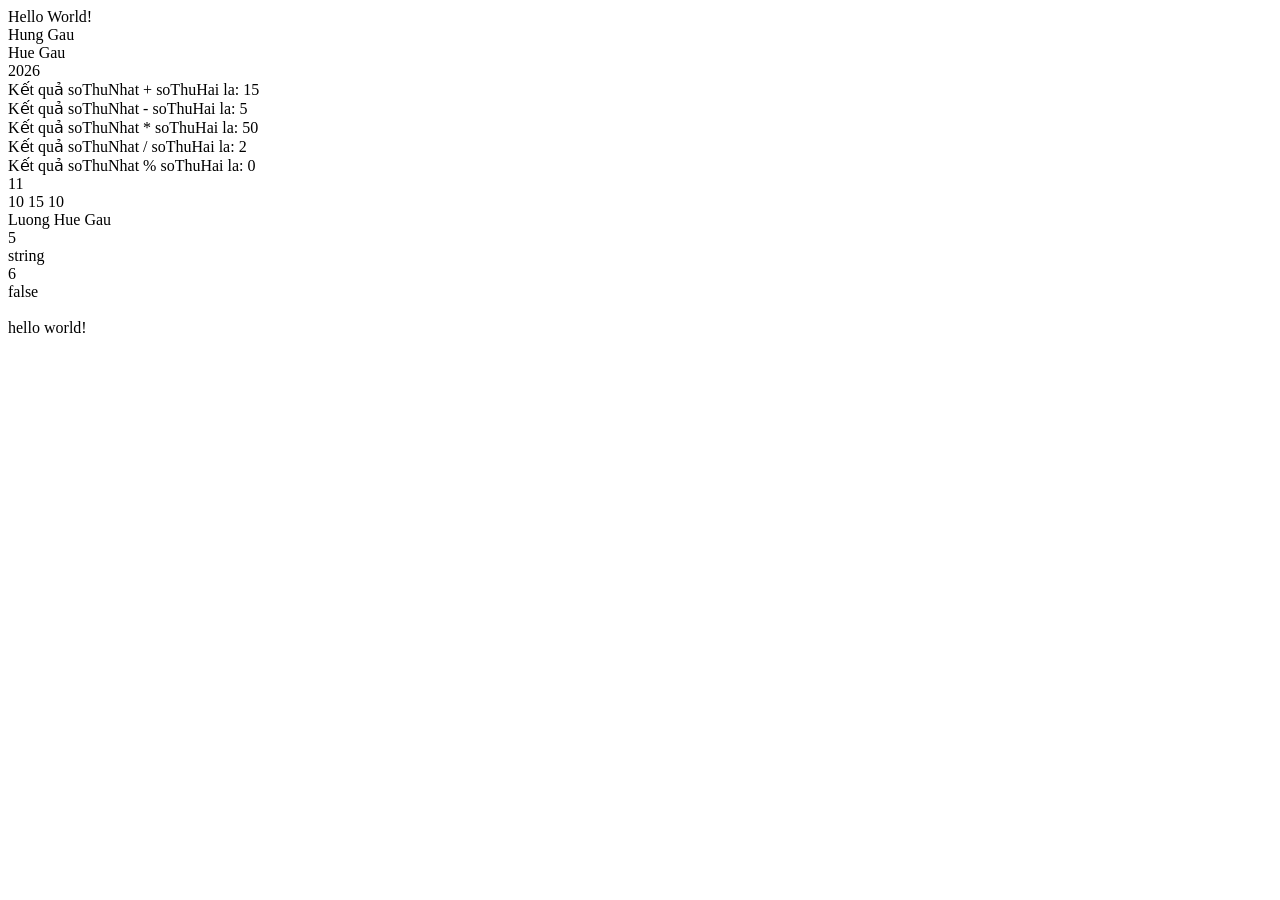
==== Bai 8/index.html @ 87b68886 "bai8" ====
<!DOCTYPE html>
<html lang="en">

<head>
    <meta charset="UTF-8">
    <meta name="viewport" content="width=device-width, initial-scale=1.0">
    <title>
        <JavaScript-1></JavaScript-1>
    </title>
</head>

<body>
    <!-- Internal JavaScript -->
    <script>
        // in ra màn hình
        document.writeln("Hello World! <br> ");

        <!-- khai báo biến  -->
        var name = "Hung Gau <br> ";
        document.writeln(name);

        name = "Hue Gau <br>";
        document.writeln(name);

        var year = 2026;
        document.writeln(year)

        // phép toán
        var soThuNhat = 10;
        var soThuHai = 5;
        var ketQua = 0;
        // cộng : +
        document.writeln("<br> Kết quả soThuNhat + soThuHai la: ")
        ketQua = soThuNhat + soThuHai;
        document.writeln(ketQua);
        // Trừ -
        document.writeln("<br> Kết quả soThuNhat - soThuHai la: ")
        ketQua = soThuNhat - soThuHai;
        document.writeln(ketQua);
        // Nhân *
        document.writeln("<br> Kết quả soThuNhat * soThuHai la: ")
        ketQua = soThuNhat * soThuHai;
        document.writeln(ketQua);
        // Chia /
        document.writeln("<br> Kết quả soThuNhat / soThuHai la: ")
        ketQua = soThuNhat / soThuHai;
        document.writeln(ketQua);
        // Chia %
        document.writeln("<br> Kết quả soThuNhat % soThuHai la: ")
        ketQua = soThuNhat % soThuHai;
        document.writeln(ketQua);

        // ++
        document.writeln("<br>");
        document.writeln(++soThuNhat)
            // --
        document.writeln("<br>");
        document.writeln(--soThuNhat)

        // +=
        soThuNhat += soThuHai;
        document.writeln(soThuNhat);
        // -=
        soThuNhat -= soThuHai;
        document.writeln(soThuNhat);

        var ho = "Luong";
        document.writeln("<br>" +
            ho + " " + name);
        document.writeln(ho.length);
        // Kiểm tra kiểu dữ liệu của biến
        document.writeln("<br>");
        document.writeln(typeof(ho));
        document.writeln("<br>");

        var hoVaTen = "Luong Quang Anh";
        document.writeln(hoVaTen.indexOf("Q"));
        document.writeln("<br>");
        document.writeln(hoVaTen.includes("e"));
        document.writeln("<br>");

        document.writeln(hoVaten.startsWith("Luong"));
        document.writeln("<br>");
        document.writeln(hoVaTen.replace("Luong", "Do"));

        document.writeln("<br>");
        document.writeln(hoVaTen.toUpperCase());
        document.writeln("<br>");
        document.writeln(hoVaTen.toLowerCase());
    </script>
    <!-- External JavaScript -->
    <script src="script.js"></script>
</body>

</html>
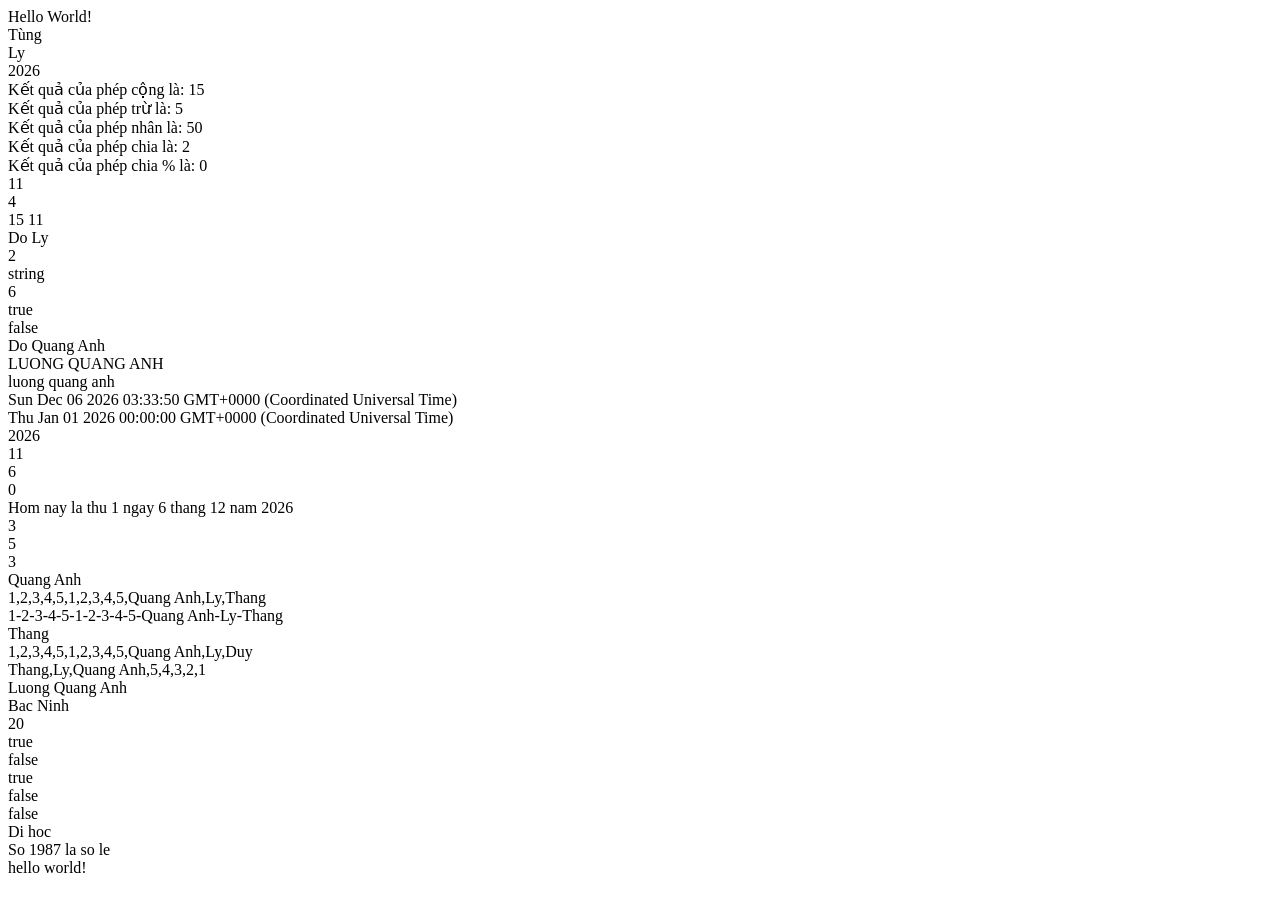
==== commit 15608c17: "30/9" ====
--- a/Bai 8/index.html
+++ b/Bai 8/index.html
@@ -4,92 +4,230 @@
 <head>
     <meta charset="UTF-8">
     <meta name="viewport" content="width=device-width, initial-scale=1.0">
-    <title>
-        <JavaScript-1></JavaScript-1>
-    </title>
+    <title>JS</title>
 </head>
 
 <body>
-    <!-- Internal JavaScript -->
+
+    <!--Internal JavaScript-->
     <script>
-        // in ra màn hình
-        document.writeln("Hello World! <br> ");
-
-        <!-- khai báo biến  -->
-        var name = "Hung Gau <br> ";
+        //In ra màn hình
+        document.writeln("Hello World! <br>");
+        //Khai báo biến
+        var name = "Tùng <br>";
+
         document.writeln(name);
 
-        name = "Hue Gau <br>";
+        var name = "Ly <br>";
         document.writeln(name);
 
         var year = 2026;
-        document.writeln(year)
-
-        // phép toán
+        document.writeln(year);
+
+        //Phép toán
         var soThuNhat = 10;
         var soThuHai = 5;
         var ketQua = 0;
-        // cộng : +
-        document.writeln("<br> Kết quả soThuNhat + soThuHai la: ")
-        ketQua = soThuNhat + soThuHai;
-        document.writeln(ketQua);
-        // Trừ -
-        document.writeln("<br> Kết quả soThuNhat - soThuHai la: ")
-        ketQua = soThuNhat - soThuHai;
-        document.writeln(ketQua);
-        // Nhân *
-        document.writeln("<br> Kết quả soThuNhat * soThuHai la: ")
-        ketQua = soThuNhat * soThuHai;
-        document.writeln(ketQua);
-        // Chia /
-        document.writeln("<br> Kết quả soThuNhat / soThuHai la: ")
-        ketQua = soThuNhat / soThuHai;
-        document.writeln(ketQua);
-        // Chia %
-        document.writeln("<br> Kết quả soThuNhat % soThuHai la: ")
-        ketQua = soThuNhat % soThuHai;
-        document.writeln(ketQua);
-
-        // ++
-        document.writeln("<br>");
-        document.writeln(++soThuNhat)
-            // --
-        document.writeln("<br>");
-        document.writeln(--soThuNhat)
-
-        // +=
-        soThuNhat += soThuHai;
+        //cộng +
+        document.writeln(" <br>Kết quả của phép cộng là: ");
+        ketQua = soThuNhat + soThuHai
+        document.writeln(ketQua);
+        //trừ -
+        document.writeln(" <br>Kết quả của phép trừ là: ");
+        ketQua = soThuNhat - soThuHai
+        document.writeln(ketQua);
+        //nhân *
+        document.writeln(" <br>Kết quả của phép nhân là: ");
+        ketQua = soThuNhat * soThuHai
+        document.writeln(ketQua);
+        //chia /
+        document.writeln(" <br>Kết quả của phép chia là: ");
+        ketQua = soThuNhat / soThuHai
+        document.writeln(ketQua);
+        //chia phần trăm %
+        document.writeln(" <br>Kết quả của phép chia % là: ");
+        ketQua = soThuNhat % soThuHai
+        document.writeln(ketQua);
+        //++
+        document.writeln("<br>");
+        document.writeln(++soThuNhat);
+        //document.writeln("<br>")
+        //document.writeln(soThuNhat);
+        //--
+        document.writeln("<br>");
+        document.writeln(--soThuHai);
+        document.writeln("<br>");
+        //+=
+        soThuNhat += soThuHai
         document.writeln(soThuNhat);
-        // -=
-        soThuNhat -= soThuHai;
+        //-=
+        soThuNhat -= soThuHai
         document.writeln(soThuNhat);
-
-        var ho = "Luong";
-        document.writeln("<br>" +
-            ho + " " + name);
+        //nối chuỗi
+        var ho = "Do";
+        document.writeln("<br>");
+        document.writeln(ho + " " + name);
+        //kiểm tra độ dài của chuỗi
+
         document.writeln(ho.length);
-        // Kiểm tra kiểu dữ liệu của biến
+        //kiểm tra kiểu của biến
         document.writeln("<br>");
         document.writeln(typeof(ho));
-        document.writeln("<br>");
-
+        //
+        document.writeln("<br>");
         var hoVaTen = "Luong Quang Anh";
         document.writeln(hoVaTen.indexOf("Q"));
         document.writeln("<br>");
-        document.writeln(hoVaTen.includes("e"));
-        document.writeln("<br>");
-
-        document.writeln(hoVaten.startsWith("Luong"));
-        document.writeln("<br>");
-        document.writeln(hoVaTen.replace("Luong", "Do"));
-
+        document.writeln(hoVaTen.includes("Q"));
+        document.writeln("<br>");
+        document.writeln(hoVaTen.startsWith("Q"));
+        //thay thế kí tự
+        document.writeln("<br>");
+        document.write(hoVaTen.replace("Luong", "Do"));
+        //viết hoa viết thường
         document.writeln("<br>");
         document.writeln(hoVaTen.toUpperCase());
         document.writeln("<br>");
         document.writeln(hoVaTen.toLowerCase());
+        //date
+        var homNay = new Date();
+        document.writeln("<br>");
+        document.write(homNay);
+
+
+        var ngay = new Date("1/1/2026");
+        document.writeln("<br>");
+        document.write(ngay);
+
+        var namNay = homNay.getFullYear();
+        document.writeln("<br>");
+        document.write(namNay);
+
+
+        var thangNay = homNay.getMonth();
+        document.writeln("<br>");
+        document.write(thangNay);
+
+
+        var ngayHomNay = homNay.getDate();
+        document.writeln("<br>");
+        document.write(ngayHomNay);
+        var thu = homNay.getDay();
+        document.writeln("<br>");
+        document.write(thu);
+
+        document.writeln("<br>");
+        document.writeln("Hom nay la thu " + ++thu + " ngay " + ngayHomNay + " thang " + ++thangNay + " nam " + namNay);
+
+        //Mang
+        var mang = [1, 2, 3, 4, 5];
+        document.writeln("<br>");
+        document.writeln(mang[2]);
+        document.writeln("<br>");
+        document.writeln(mang.length);
+
+
+        var mangTen = ["Quang Anh", "Ly", "Thang"];
+        document.writeln("<br>");
+        document.write(mang[2]);
+
+        var mangChuoi = [1, 2, 3, 4, 5, "Quang Anh", "Ly", "Thang"];
+        document.writeln("<br>");
+        document.write(mangChuoi[5]);
+
+
+        var d = mang.concat(mang, mangTen);
+        document.writeln("<br>");
+        document.write(d);
+        document.write("<br>");
+        document.write(d.join("-"));
+        document.write("<br>");
+        //pop de lay ra phan tu cuoi cung trong mang
+        document.write(d.pop());
+        document.write("<br>");
+        d.push("Duy");
+        document.write(d);
+        document.write("<br>");
+        document.write(mangChuoi.reverse());
+
+        //object
+        var thongTinSinhVien = {
+            ten: "Luong Quang Anh",
+            namSinh: "2006",
+
+            queQuan: {
+                thanhPho: "Bac Ninh",
+                phuong: "Chu",
+            }
+        };
+        document.write("<br>");
+        document.write(thongTinSinhVien.ten);
+        document.write("<br>");
+        document.write(thongTinSinhVien.queQuan.thanhPho);
+        document.write("<br>");
+        tuoi = namNay - thongTinSinhVien.namSinh;
+        document.write(tuoi);
+        thongTinSinhVien.tuoi = tuoi;
+        //console.log(thongTinSinhVien);
+        //Boolean: true nam / false nu;
+        var sinhVien = [{
+            ten: "Luong Quang Banh",
+            namSinh: "2005",
+
+            queQuan: {
+                thanhPho: "Bac Kinh",
+                phuong: "Chung",
+
+            }
+        }, {
+            ten: "Luong Quang Anhh",
+            namSinh: "2003",
+
+            queQuan: {
+                thanhPho: "Bac Ning",
+                phuong: "Chuc",
+            }
+        }]
+
+        //so sanh
+        var so1 = 5;
+        var so2 = "10";
+        document.write("<br>");
+        document.write(so1 !== so2);
+        document.write("<br>");
+        document.write(so1 == so2);
+        document.write("<br>");
+        document.write(so1 < so2);
+        document.write("<br>");
+        document.write(so1 > so2);
+        document.write("<br>");
+
+        //=== so sanh ve ca gia tri va kieu du lieu
+        document.write(so1 === so2);
+        document.write("<br>");
+
+        if (thu > 6) {
+            document.writeln("Cuoi tuan");
+
+        } else if (thu == 6) {
+            document.writeln("Sap duoc ngu");
+
+        } else {
+            document.writeln("Di hoc");
+        }
+
+        document.write("<br>");
+        var so = 1987;
+        if (so % 2 == 0) {
+            document.write("So ", so, " la so chan");
+
+        } else {
+            document.write("So ", so, " la so le");
+        }
     </script>
-    <!-- External JavaScript -->
+    <!--External Script-->
     <script src="script.js"></script>
+
 </body>
 
 </html>
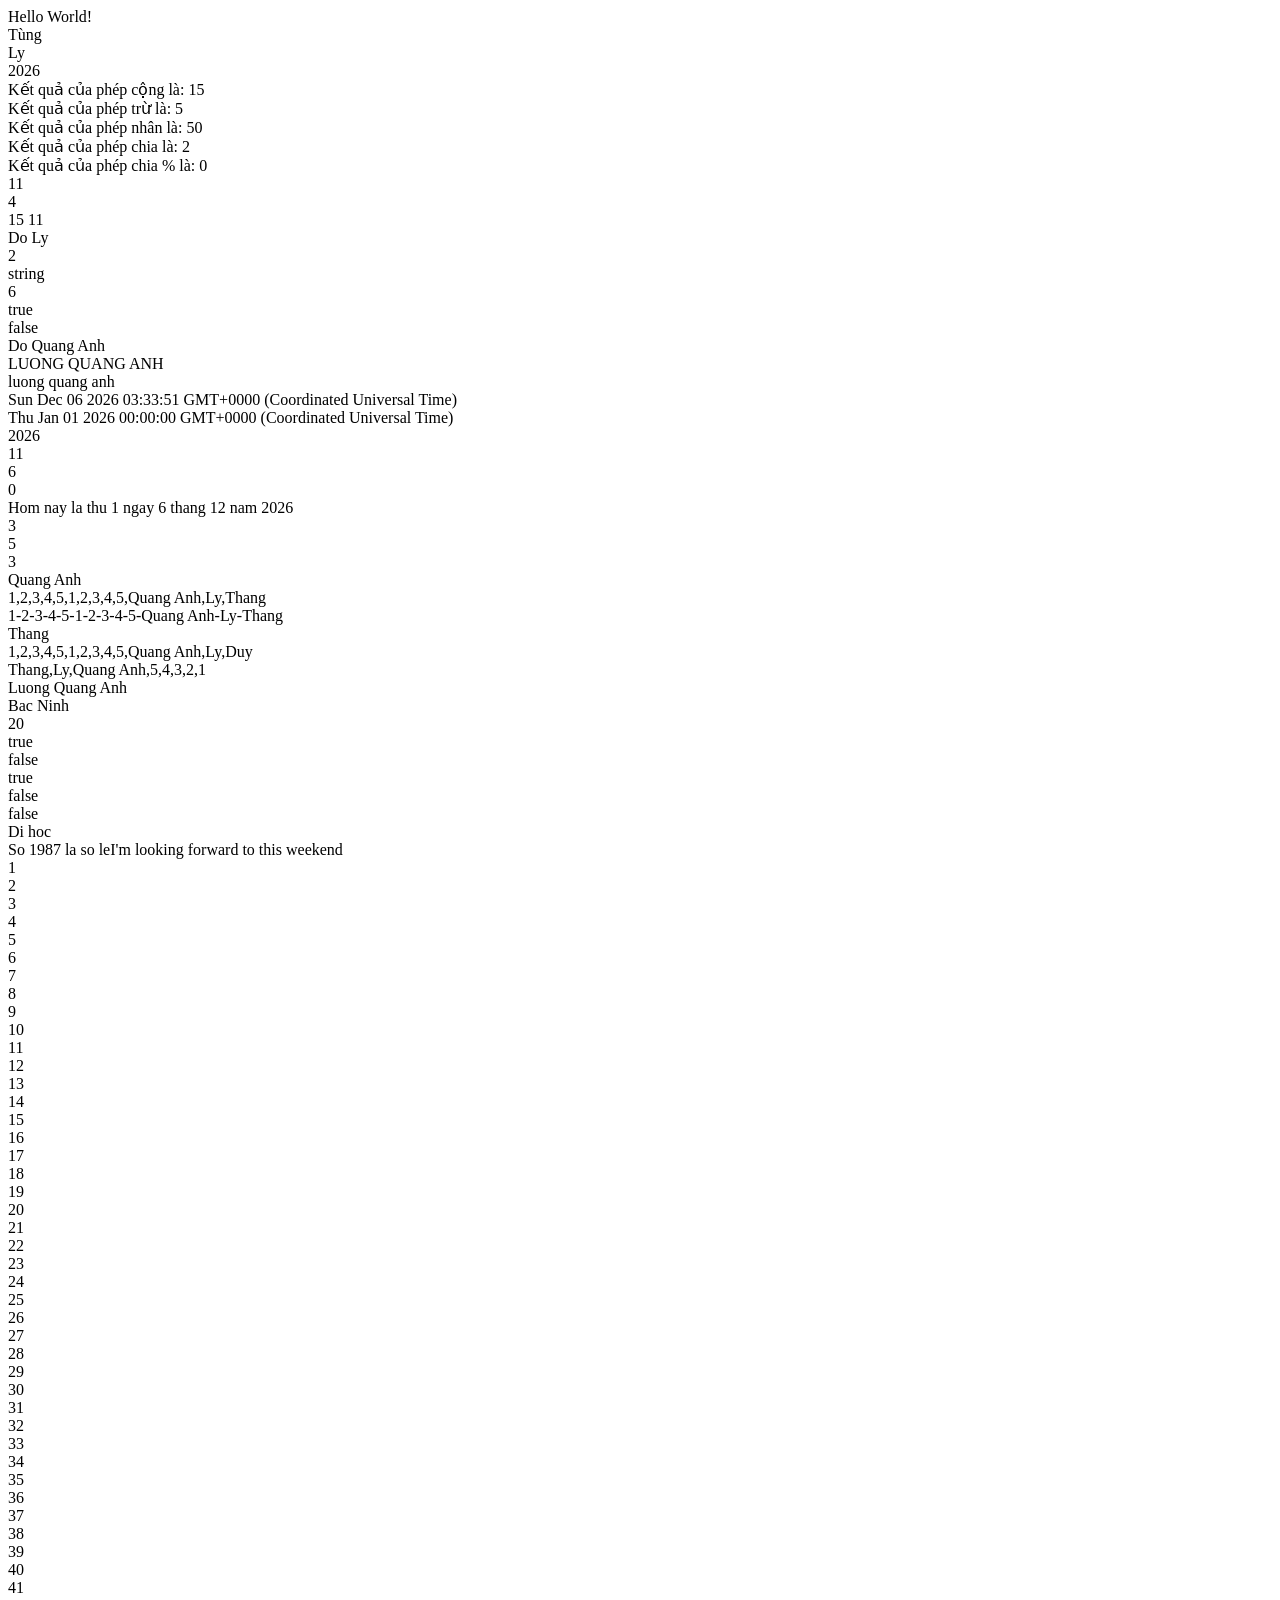
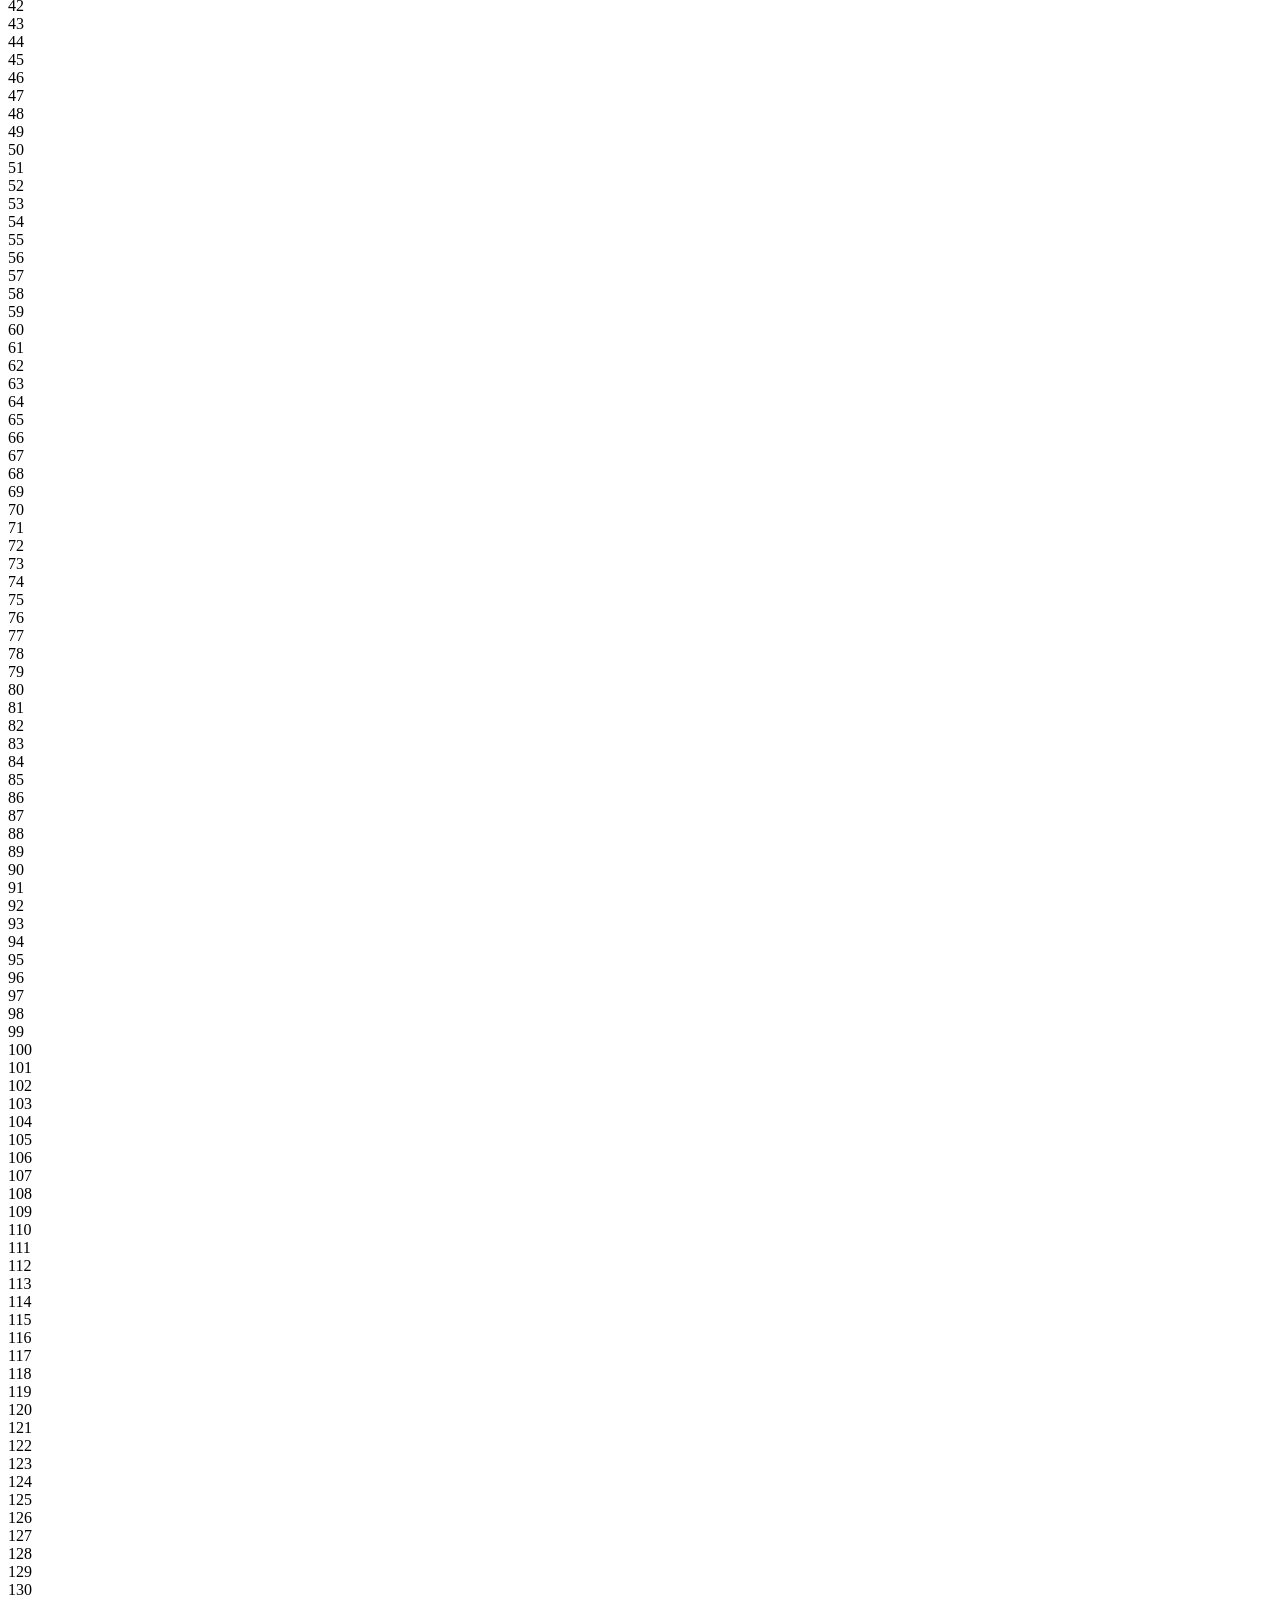
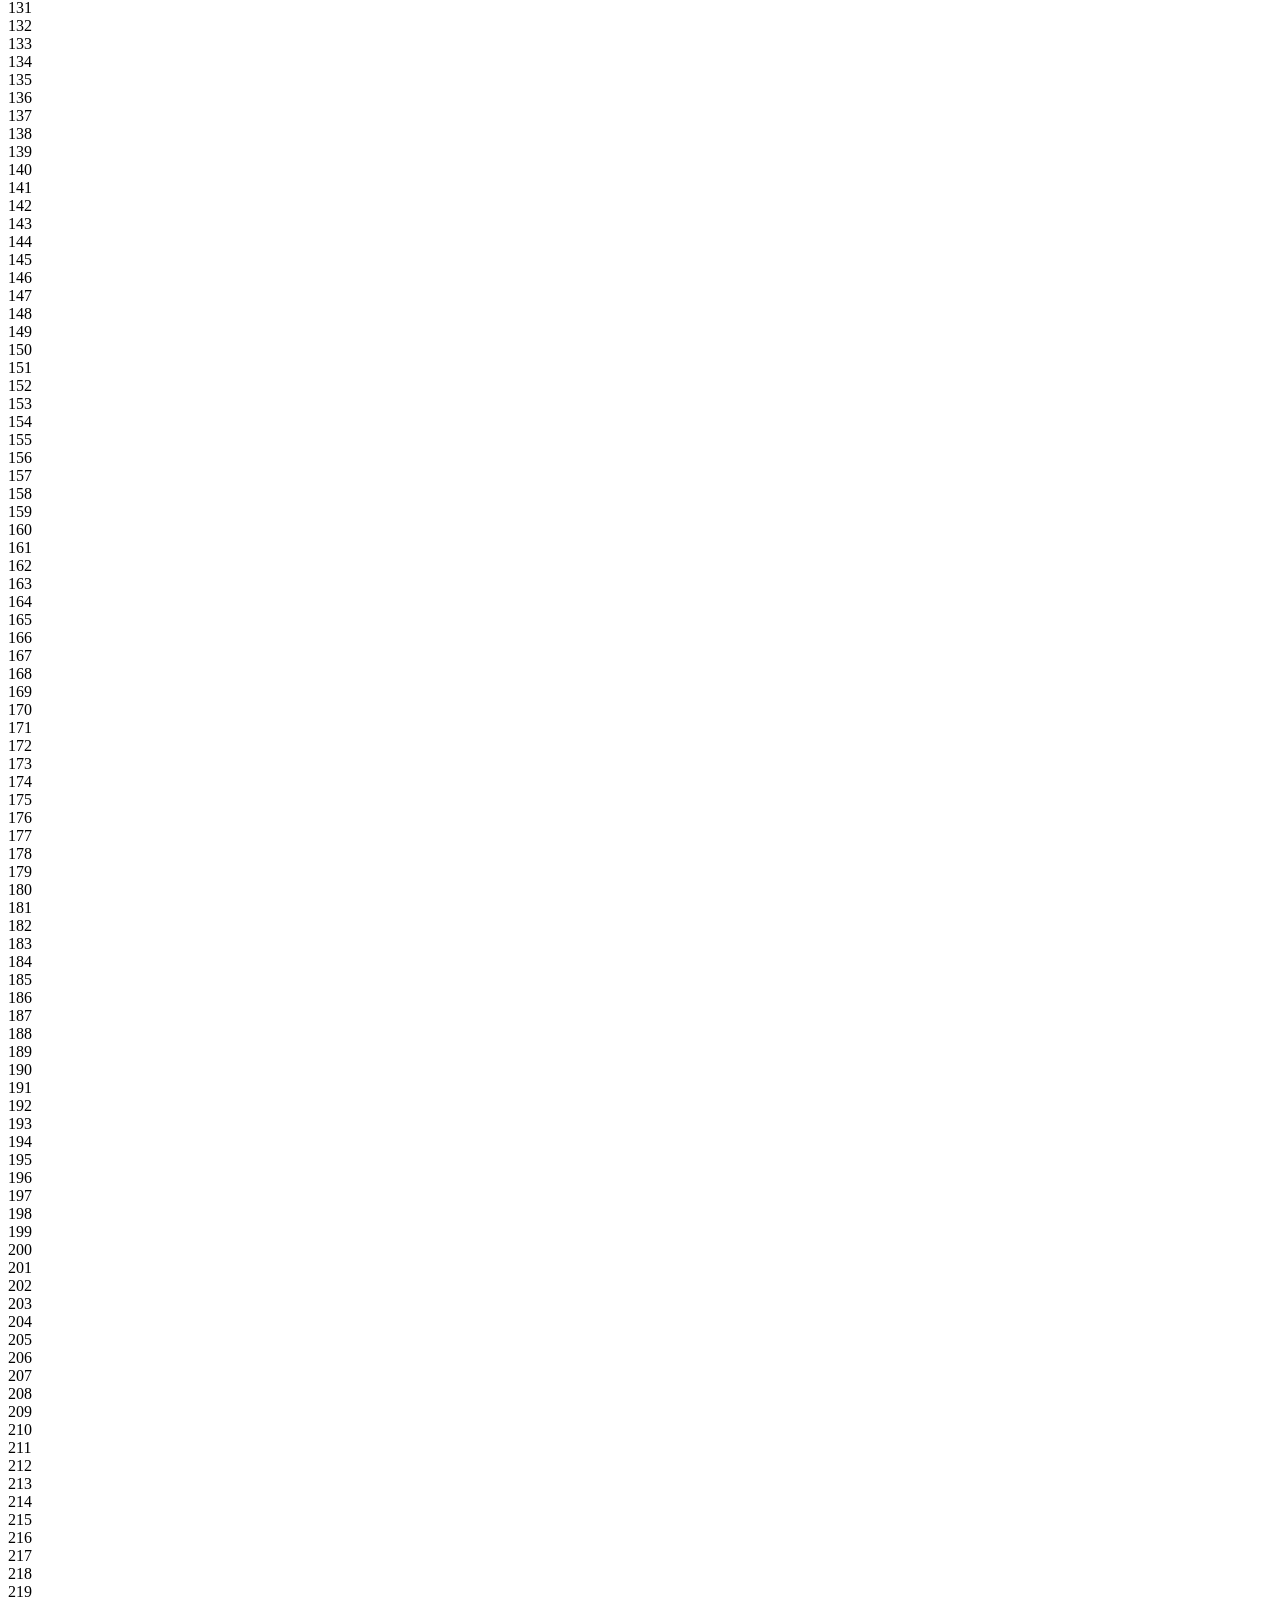
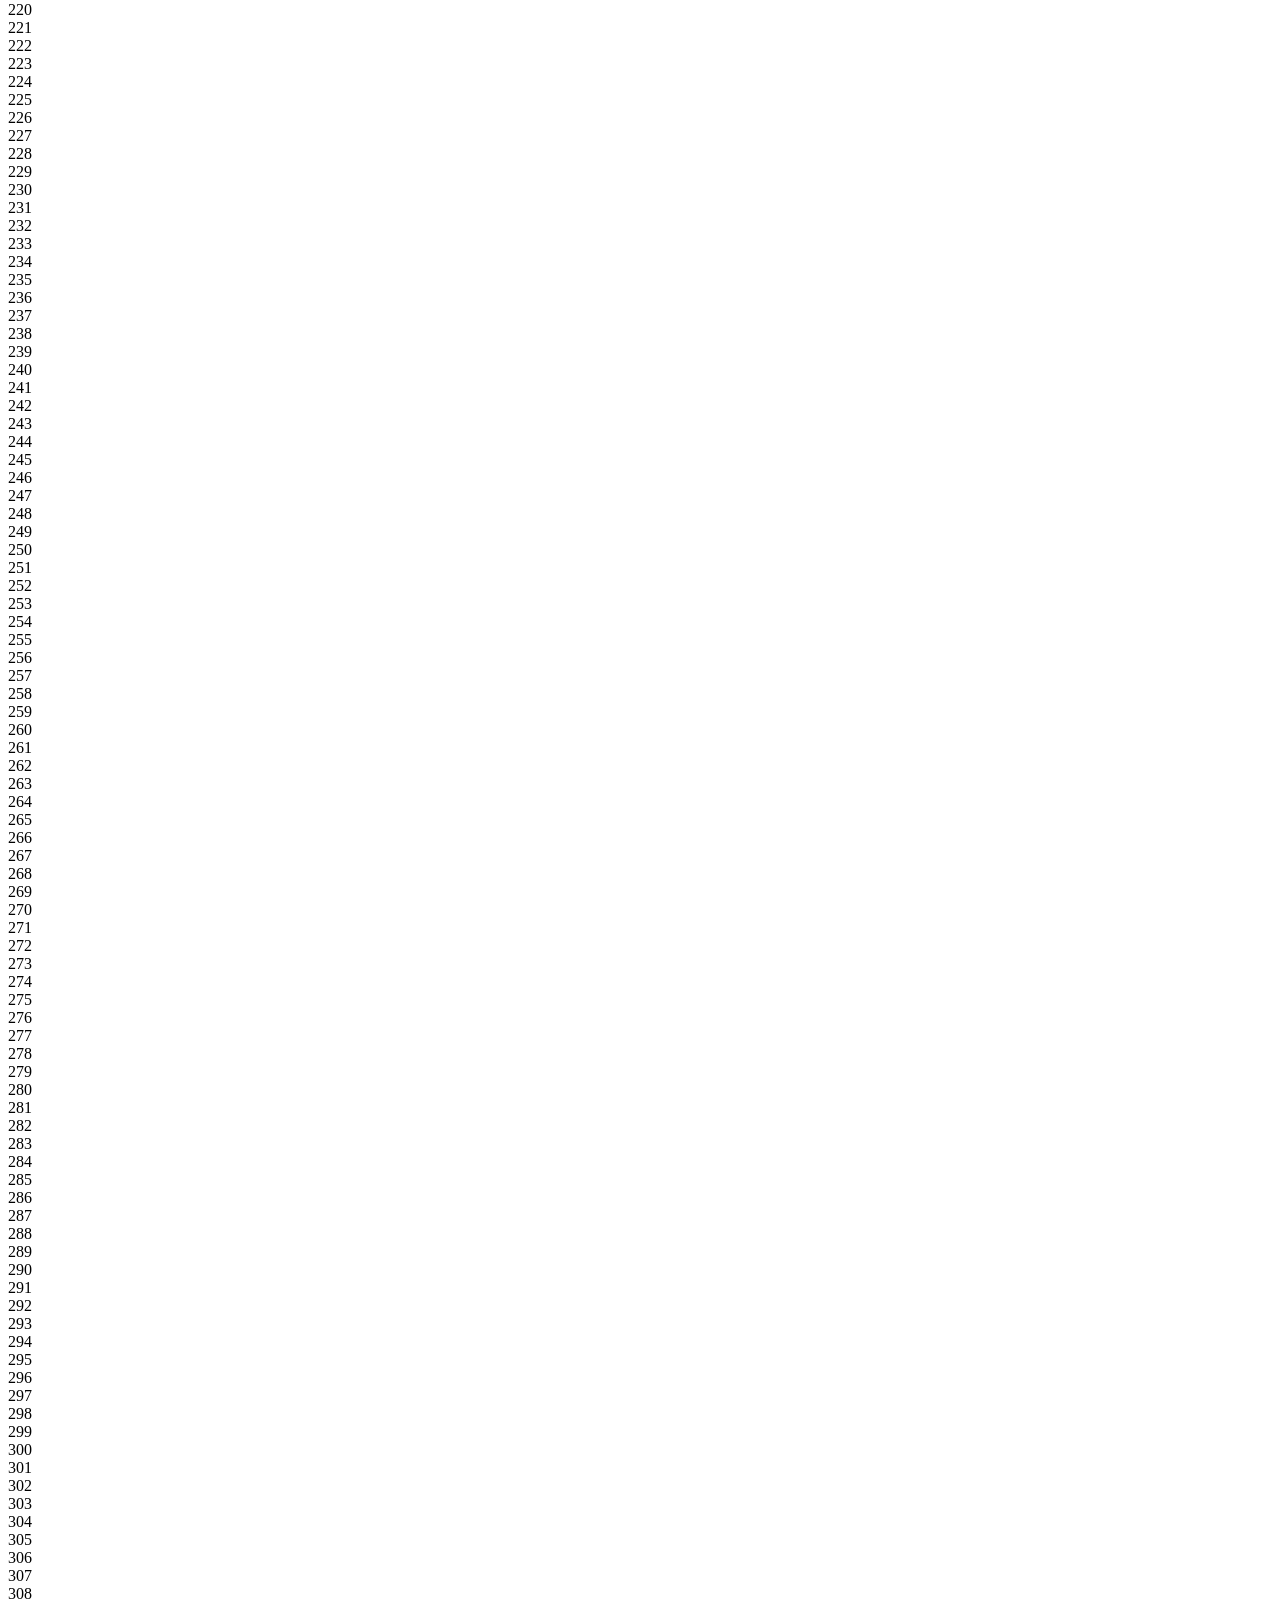
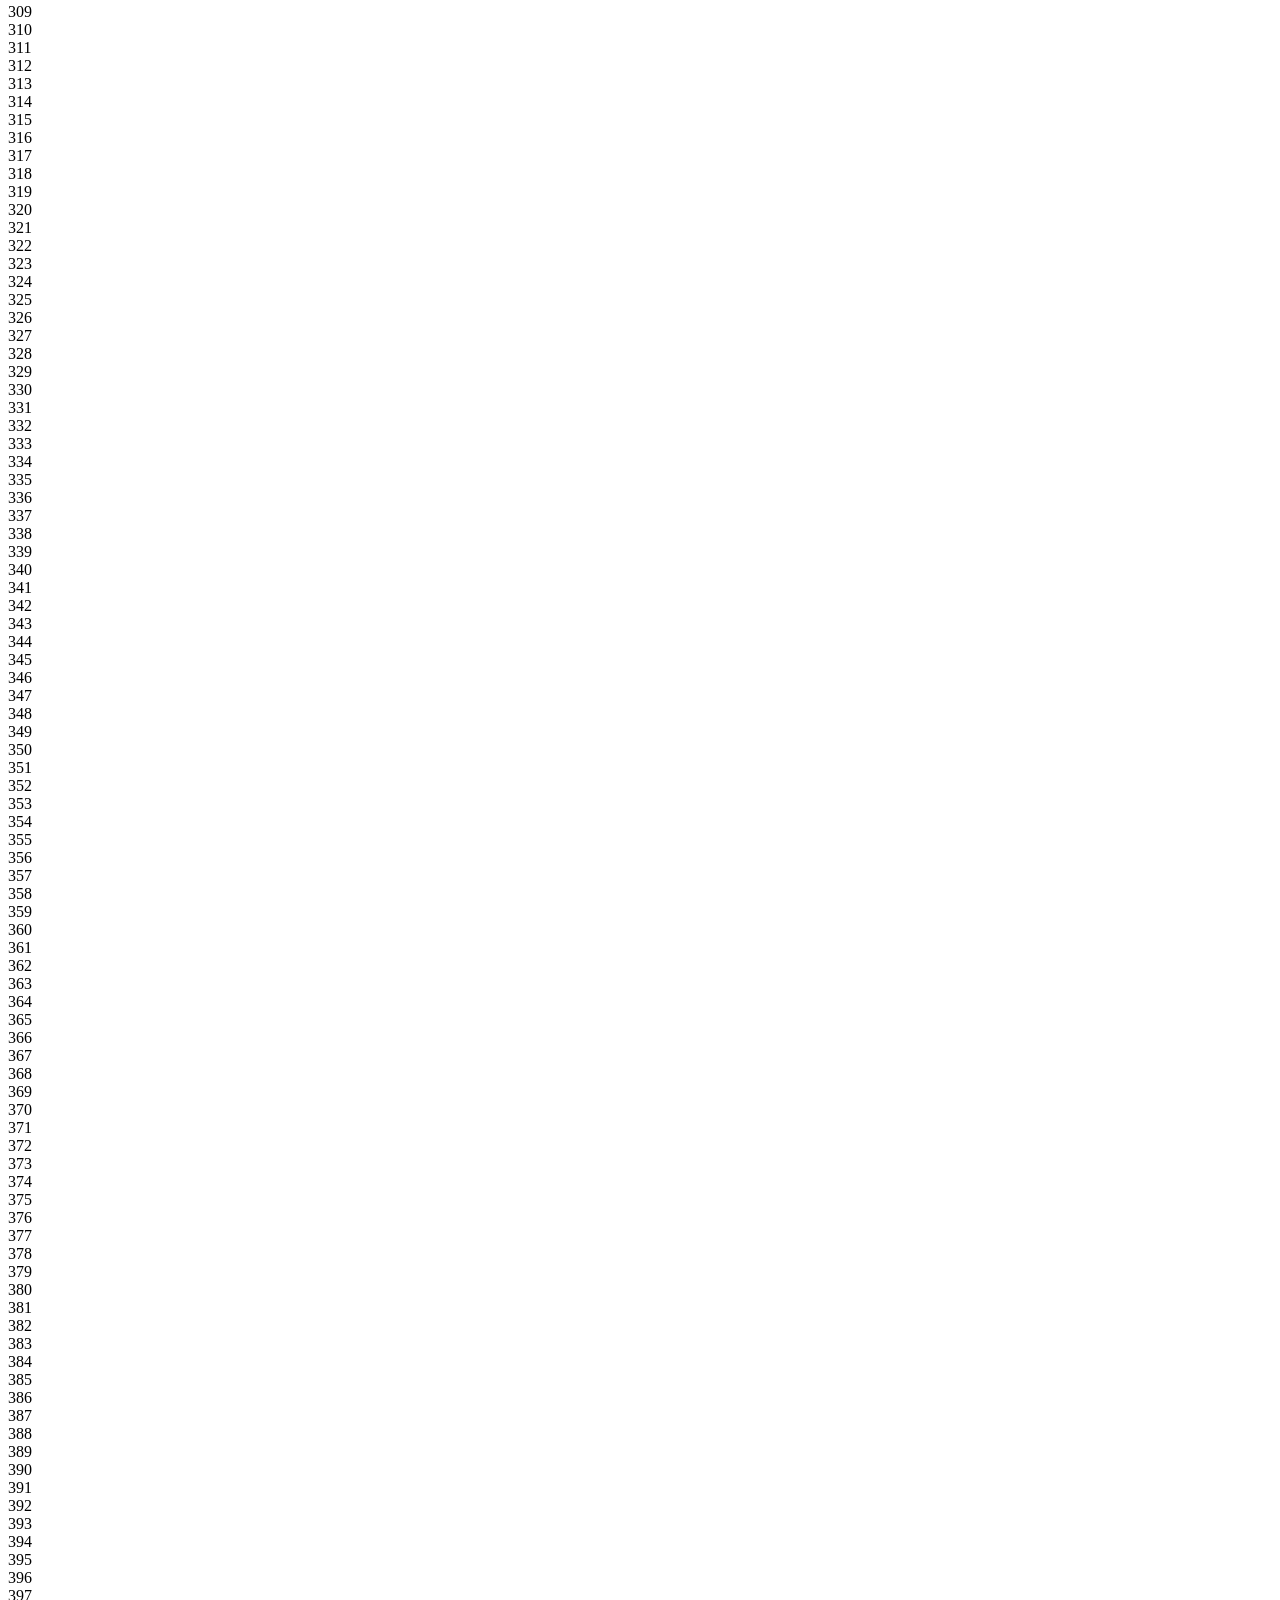
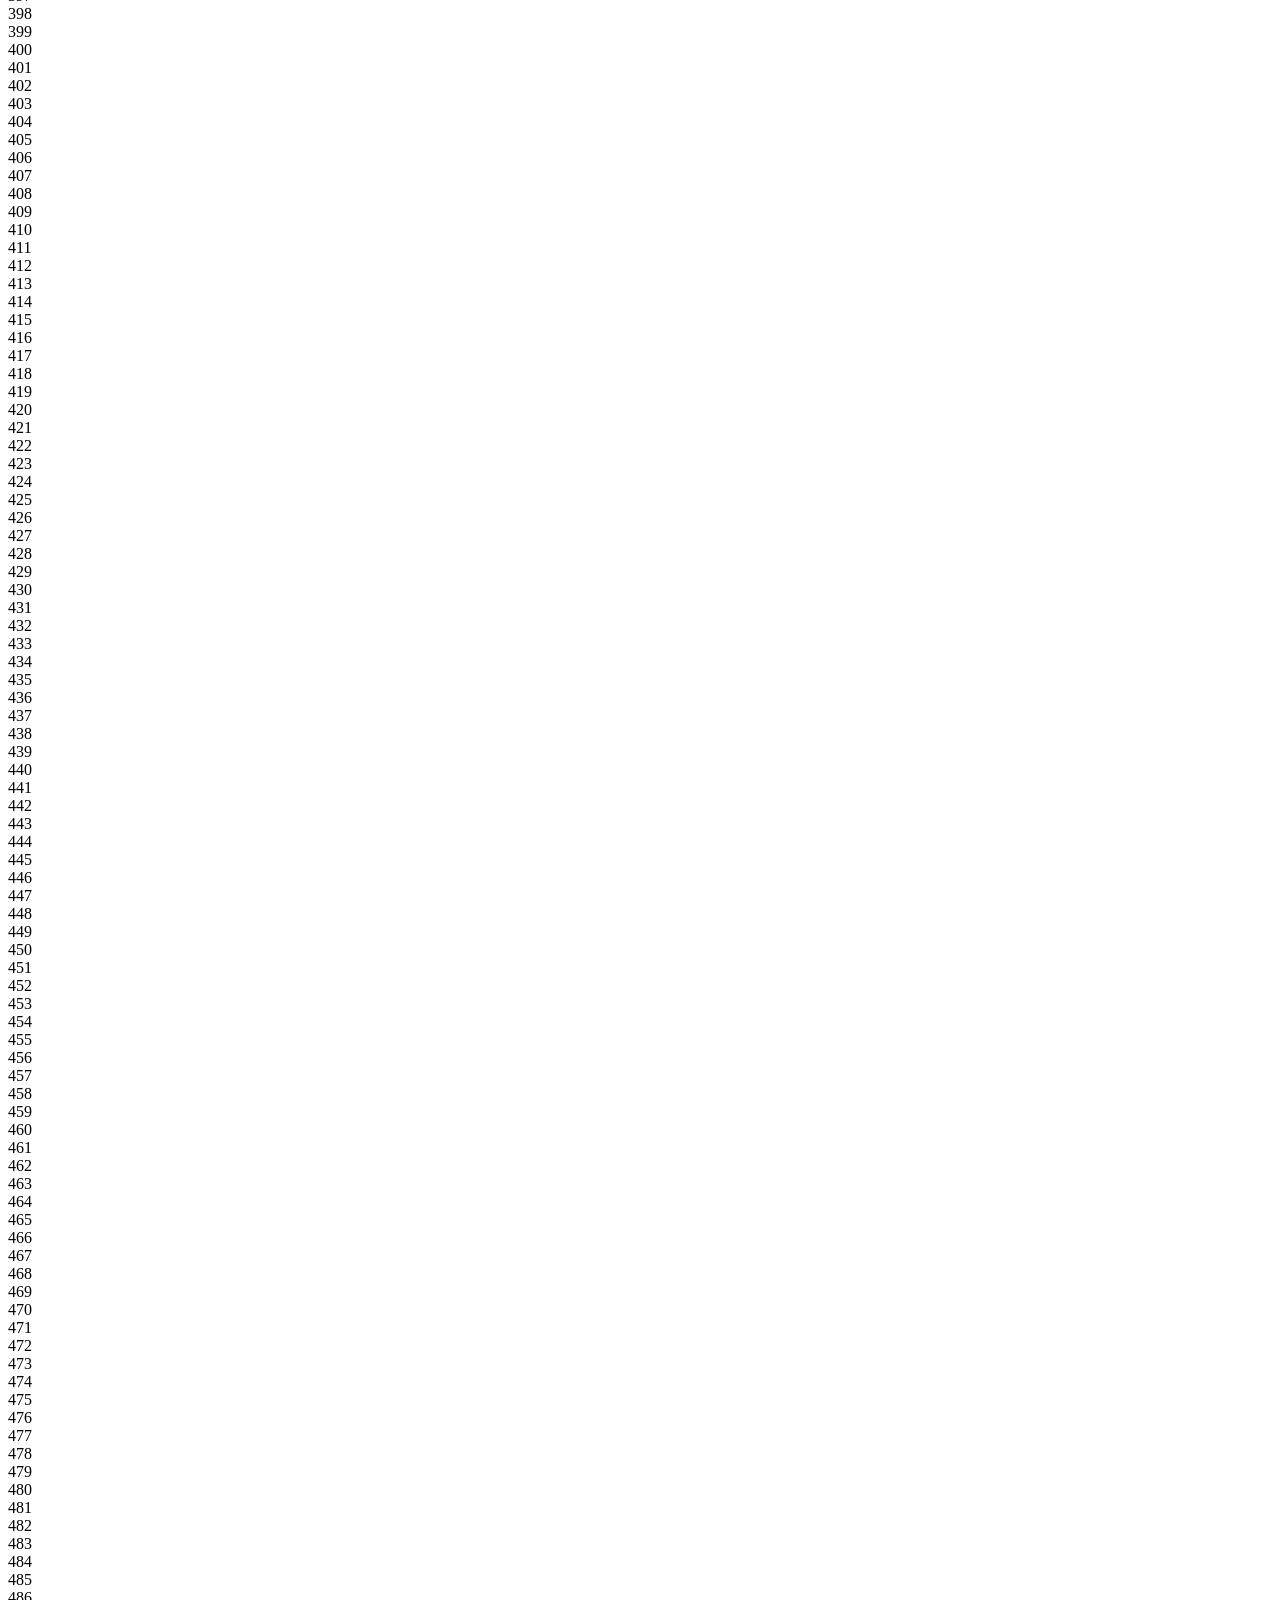
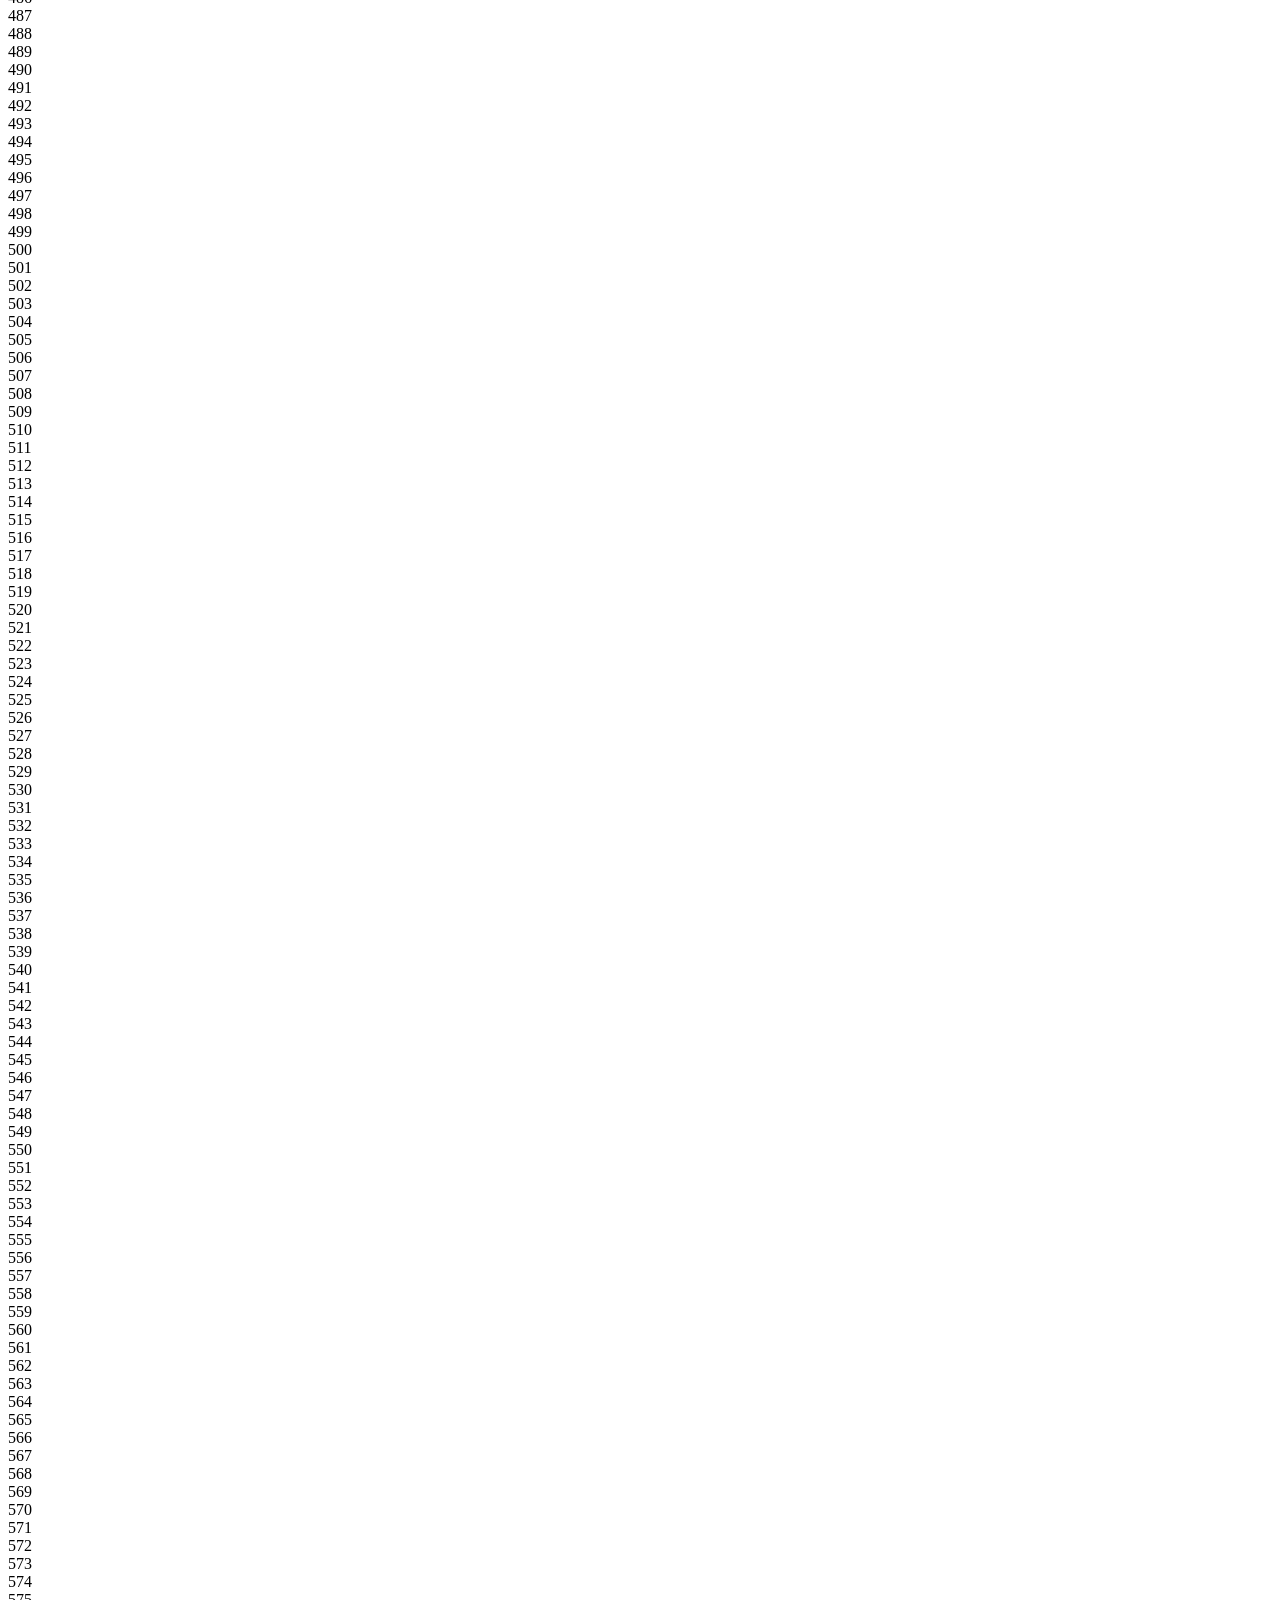
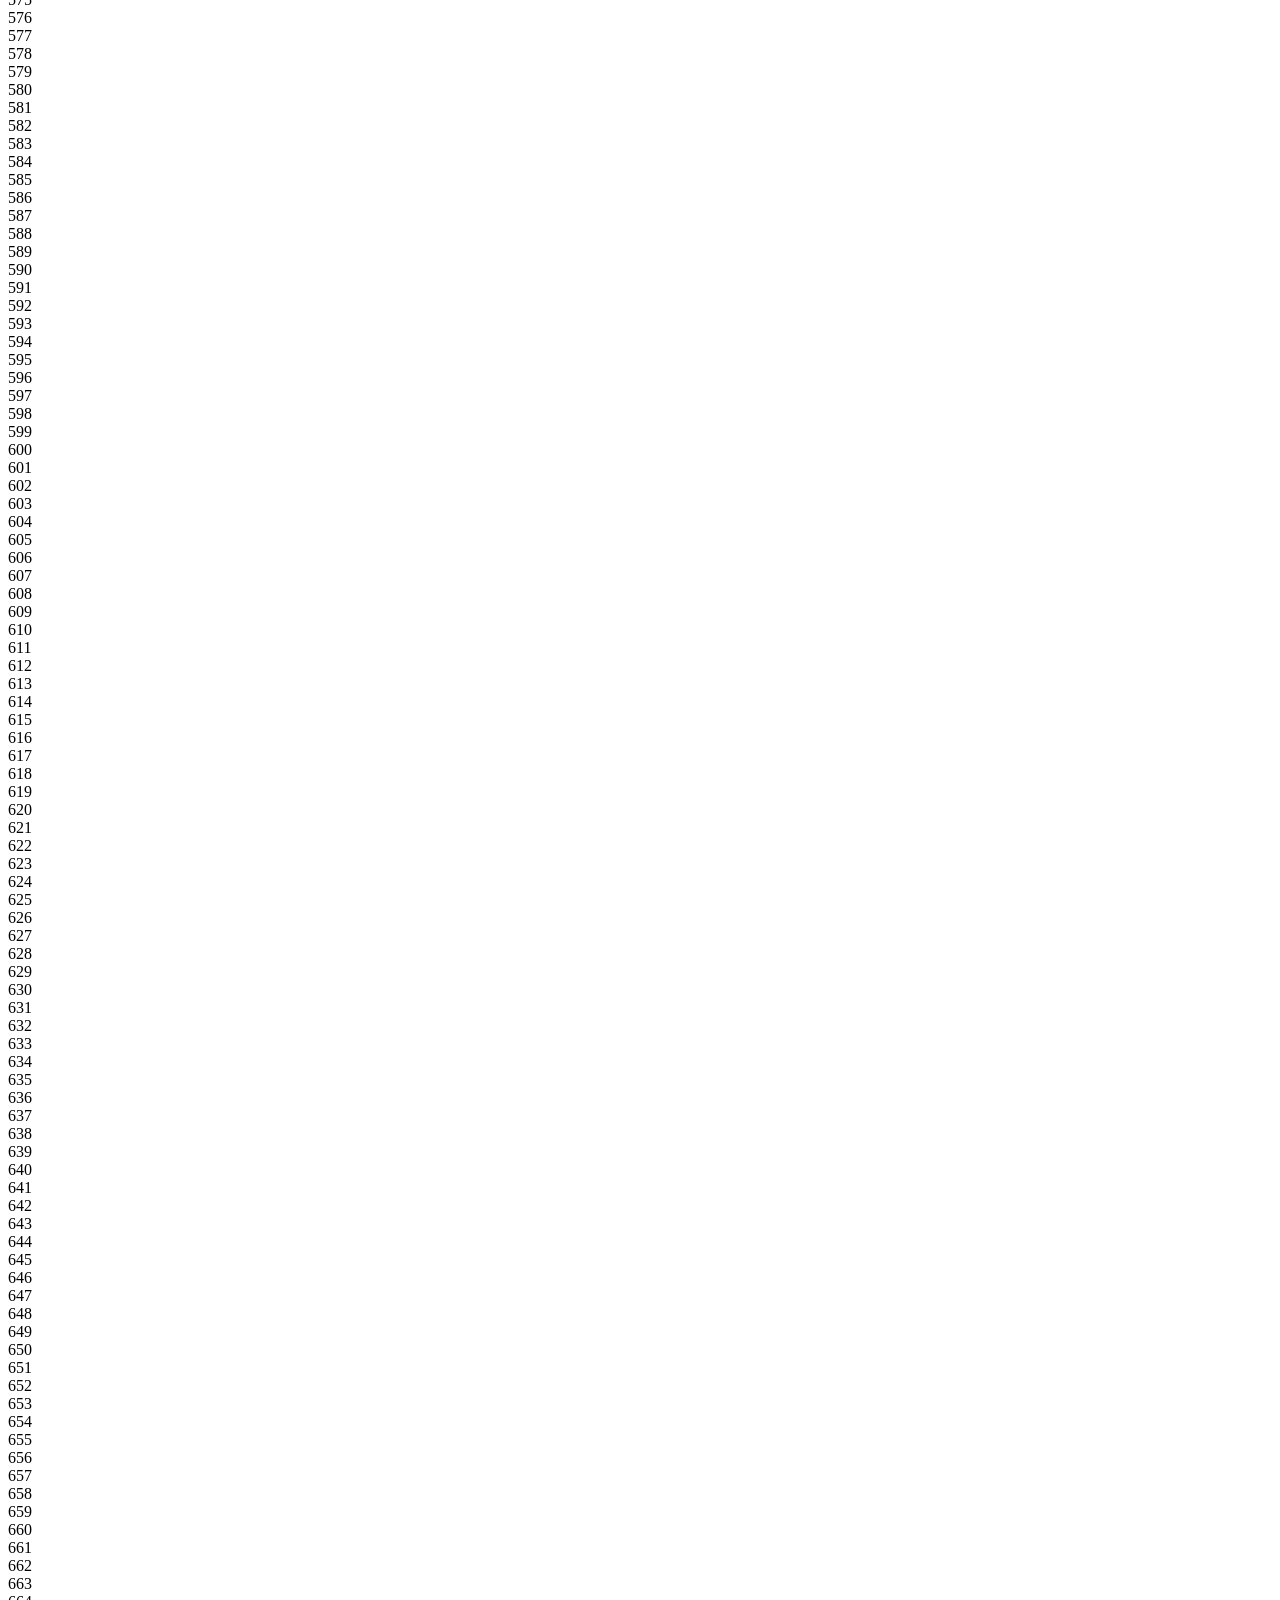
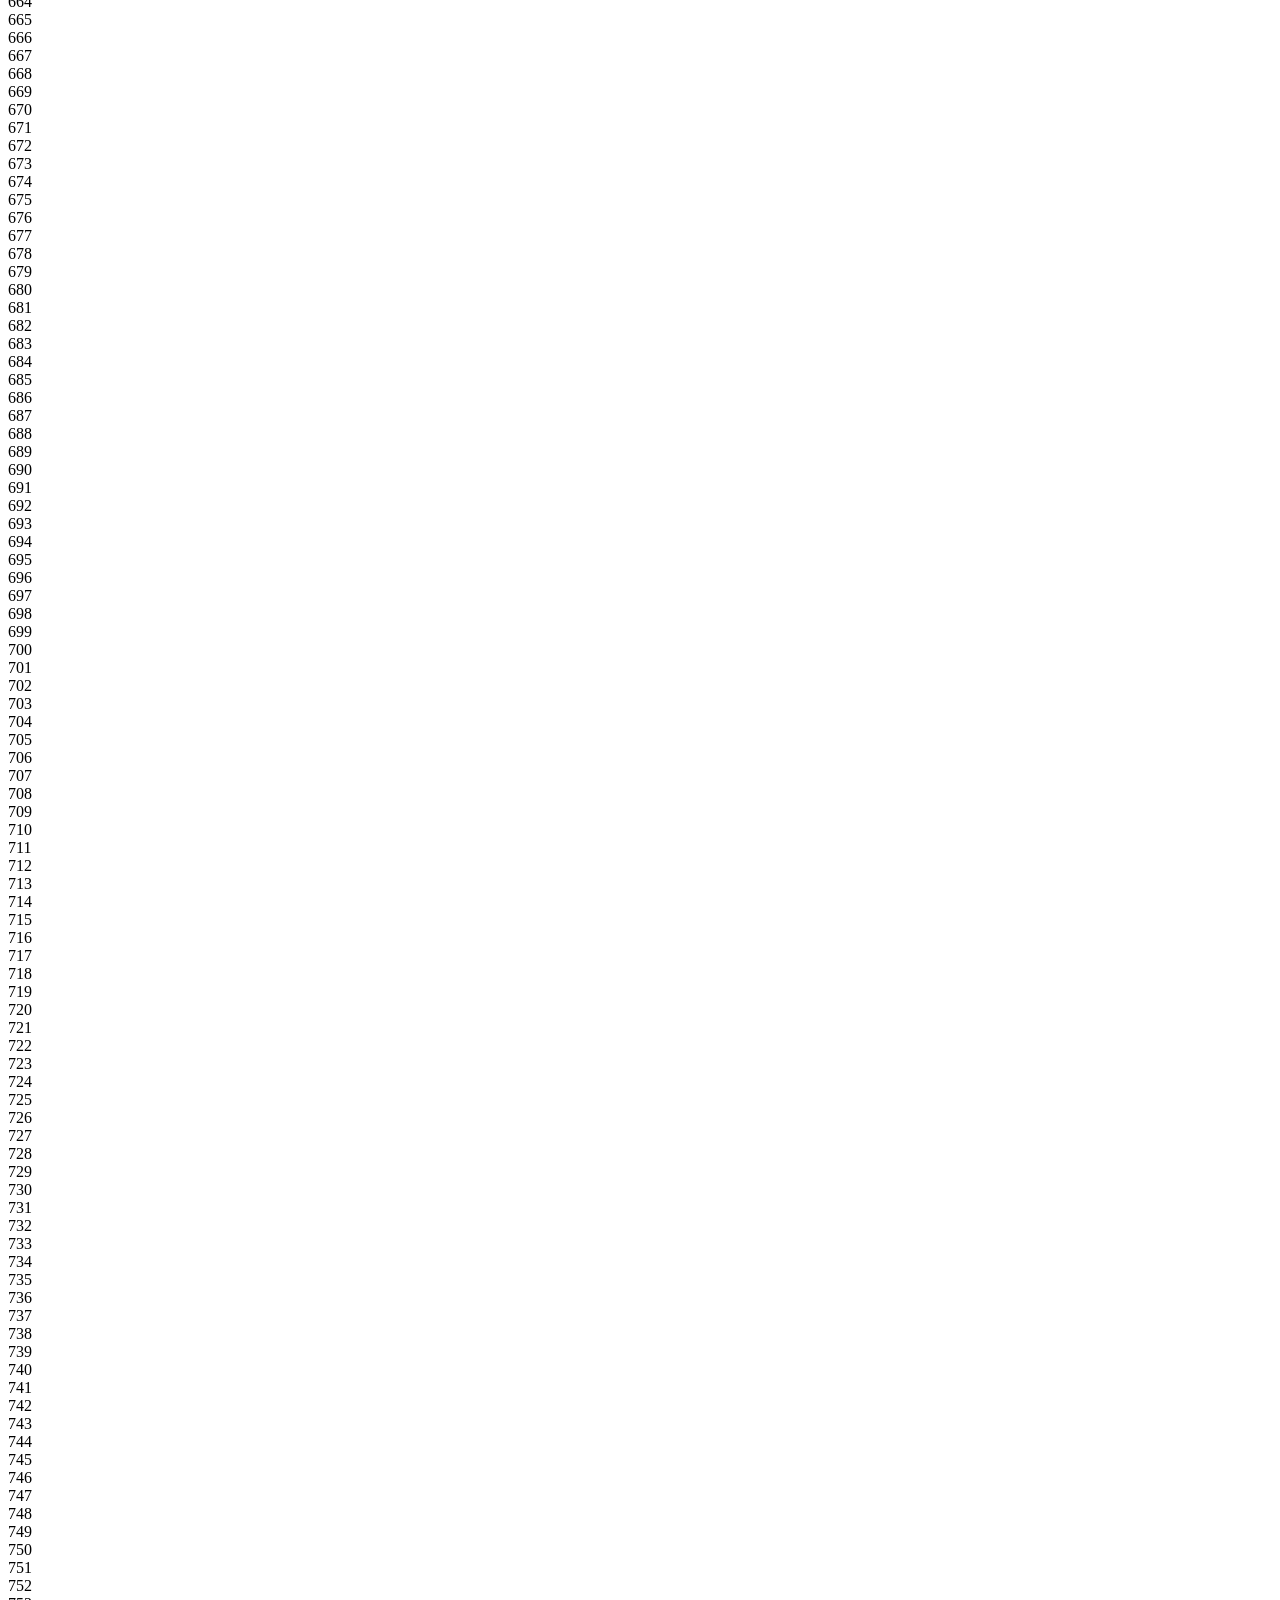
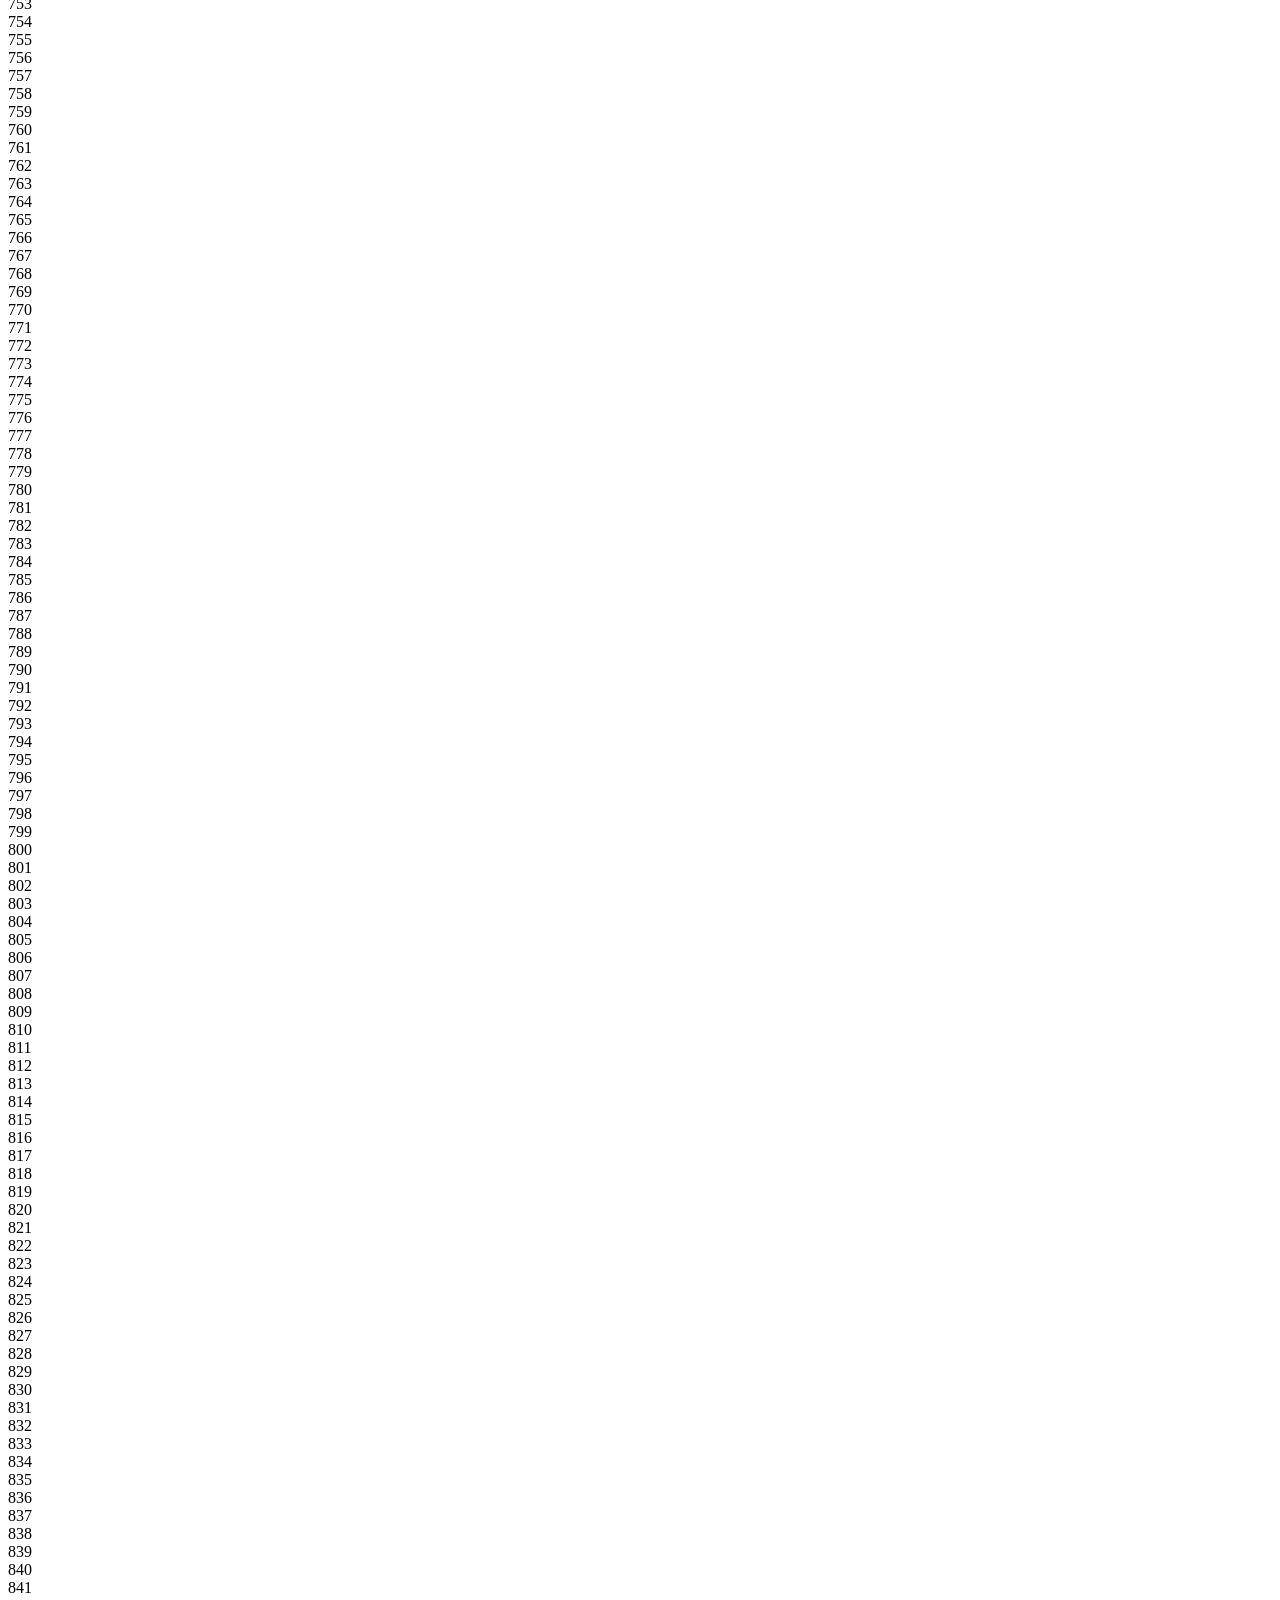
==== commit a025efb8: "21/10" ====
--- a/Bai 8/index.html
+++ b/Bai 8/index.html
@@ -224,6 +224,65 @@
         } else {
             document.write("So ", so, " la so le");
         }
+
+        // switch case
+        var d = new Date();
+        var theDay = d.getDay
+        switch (theDay) {
+            case 5:
+                document.writeln("Finally Friday");
+                break;
+            case 6:
+                document.writeln("Super Saturday");
+            case 0:
+                document.writeln("Sleepy Sunday");
+                break;
+            default:
+                document.writeln("I'm looking forward to this weekend");
+
+        }
+
+        for (var index = 1; index <= 1000; index++) {
+            document.writeln("<br>");
+            document.writeln(index);
+        }
+
+        // var mang = [1, 2, 3, 4, 5, a, b, c, d, e];
+        // for (var i = 1; i < mang.length; i++) {
+        //     if (isNaN(mang[i]) == true) {
+        //         document.writeln("<br>");
+        //         document.writeln("xin chao " + mang[i]);
+        //     }
+        // }
+
+        //while
+        var i = 0;
+        while (i <= 10) {
+            document.writeln("The number is " + i);
+            document.writeln(" <br> ");
+            i = i + 1;
+        }
+
+        // do while
+        var j = 0;
+        do {
+            document.writeln("The number is " + j);
+            document.writeln("<br>");
+            j = j + 1;
+        } while (j <= 10);
+
+        // popup boxes
+        alert("Hello");
+
+        var r = confirm("Press a button")
+        if (r == true) {
+            document.writeln("You pressed OK!");
+        } else {
+            document.writeln("You pressed Cancel!");
+        }
+
+        var R = prompt("Nhap vao ho va ten", "Nhap ten o day");
+        document.writeln(r);
     </script>
     <!--External Script-->
     <script src="script.js"></script>
